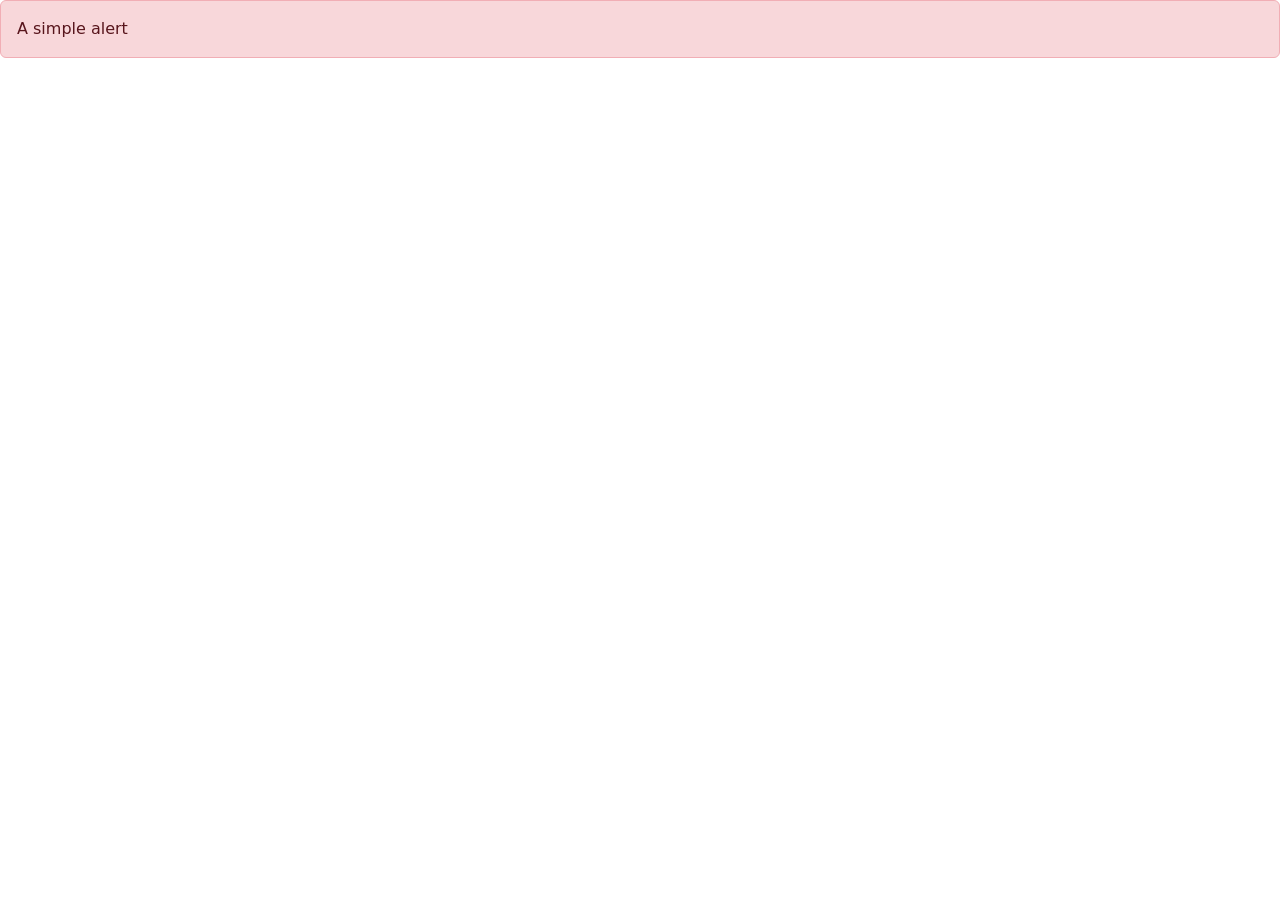
==== Aula_03/index.html @ 22179eb1 "Alert" ====
<!DOCTYPE html>
<html lang="pt">
<head>
    <meta charset="UTF-8">
    <meta name="viewport" content="width=device-width, initial-scale=1.0">
    <title>Aula_04</title>
    <link href="https://cdn.jsdelivr.net/npm/bootstrap@5.0.2/dist/css/bootstrap.min.css" rel="stylesheet" integrity="sha384-EVSTQN3/azprG1Anm3QDgpJLIm9Nao0Yz1ztcQTwFspd3yD65VohhpuuCOmLASjC" crossorigin="anonymous">
</head>
<body>
    <div class="alert alert-danger">
        A simple alert
    </div>
</body>
<script src="https://cdn.jsdelivr.net/npm/@popperjs/core@2.9.2/dist/umd/popper.min.js" integrity="sha384-IQsoLXl5PILFhosVNubq5LC7Qb9DXgDA9i+tQ8Zj3iwWAwPtgFTxbJ8NT4GN1R8p" crossorigin="anonymous"></script>
<script src="https://cdn.jsdelivr.net/npm/bootstrap@5.0.2/dist/js/bootstrap.min.js" integrity="sha384-cVKIPhGWiC2Al4u+LWgxfKTRIcfu0JTxR+EQDz/bgldoEyl4H0zUF0QKbrJ0EcQF" crossorigin="anonymous"></script>
</html>
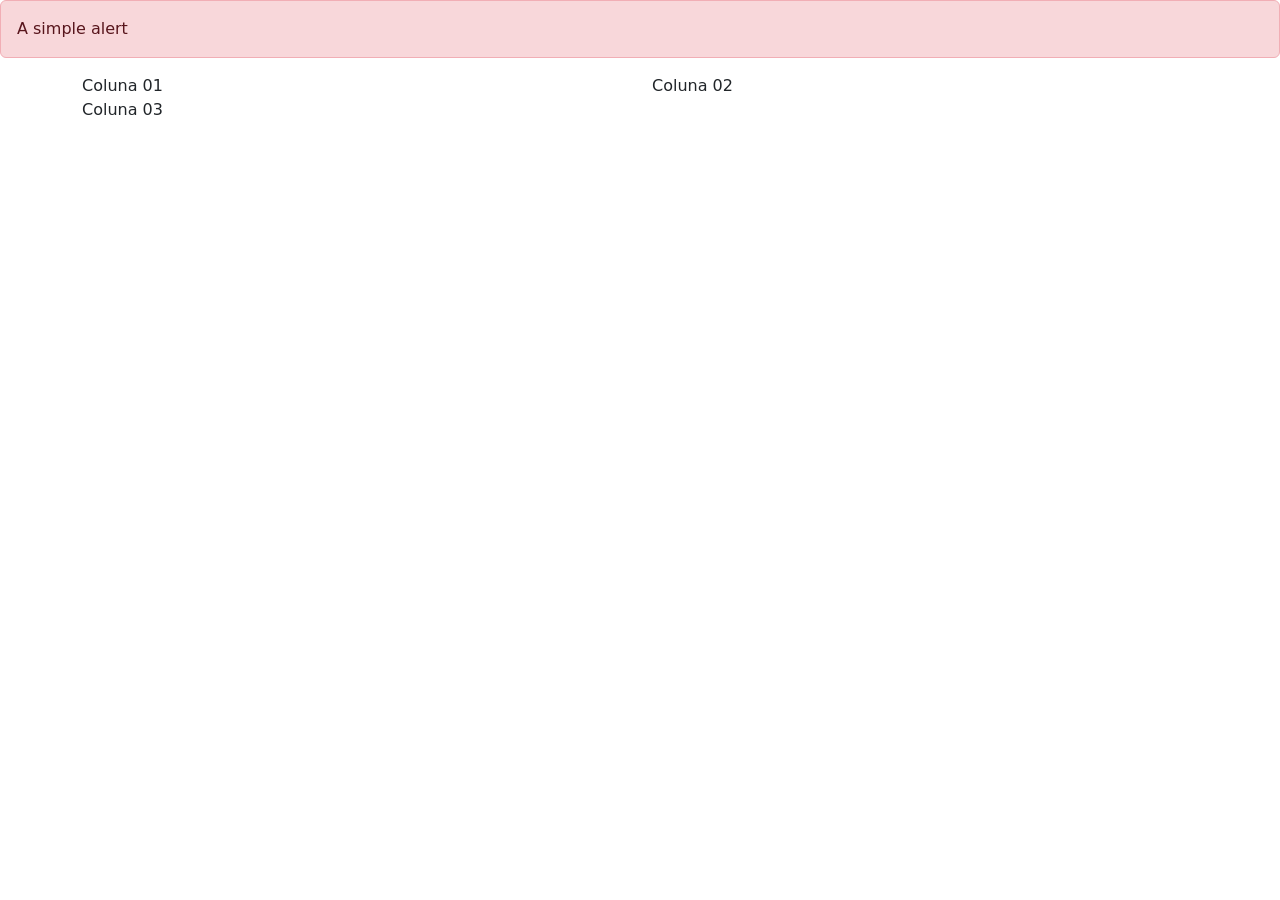
==== commit 7fbb4ac0: "Rows e Cols" ====
--- a/Aula_03/index.html
+++ b/Aula_03/index.html
@@ -10,6 +10,19 @@
     <div class="alert alert-danger">
         A simple alert
     </div>
+    <div class="container">
+        <div class="row row-cols-2">
+            <div class="col">
+                Coluna 01
+            </div>
+            <div class="col">
+                Coluna 02
+            </div>
+            <div class="col">
+                Coluna 03
+            </div>
+        </div>
+    </div>
 </body>
 <script src="https://cdn.jsdelivr.net/npm/@popperjs/core@2.9.2/dist/umd/popper.min.js" integrity="sha384-IQsoLXl5PILFhosVNubq5LC7Qb9DXgDA9i+tQ8Zj3iwWAwPtgFTxbJ8NT4GN1R8p" crossorigin="anonymous"></script>
 <script src="https://cdn.jsdelivr.net/npm/bootstrap@5.0.2/dist/js/bootstrap.min.js" integrity="sha384-cVKIPhGWiC2Al4u+LWgxfKTRIcfu0JTxR+EQDz/bgldoEyl4H0zUF0QKbrJ0EcQF" crossorigin="anonymous"></script>
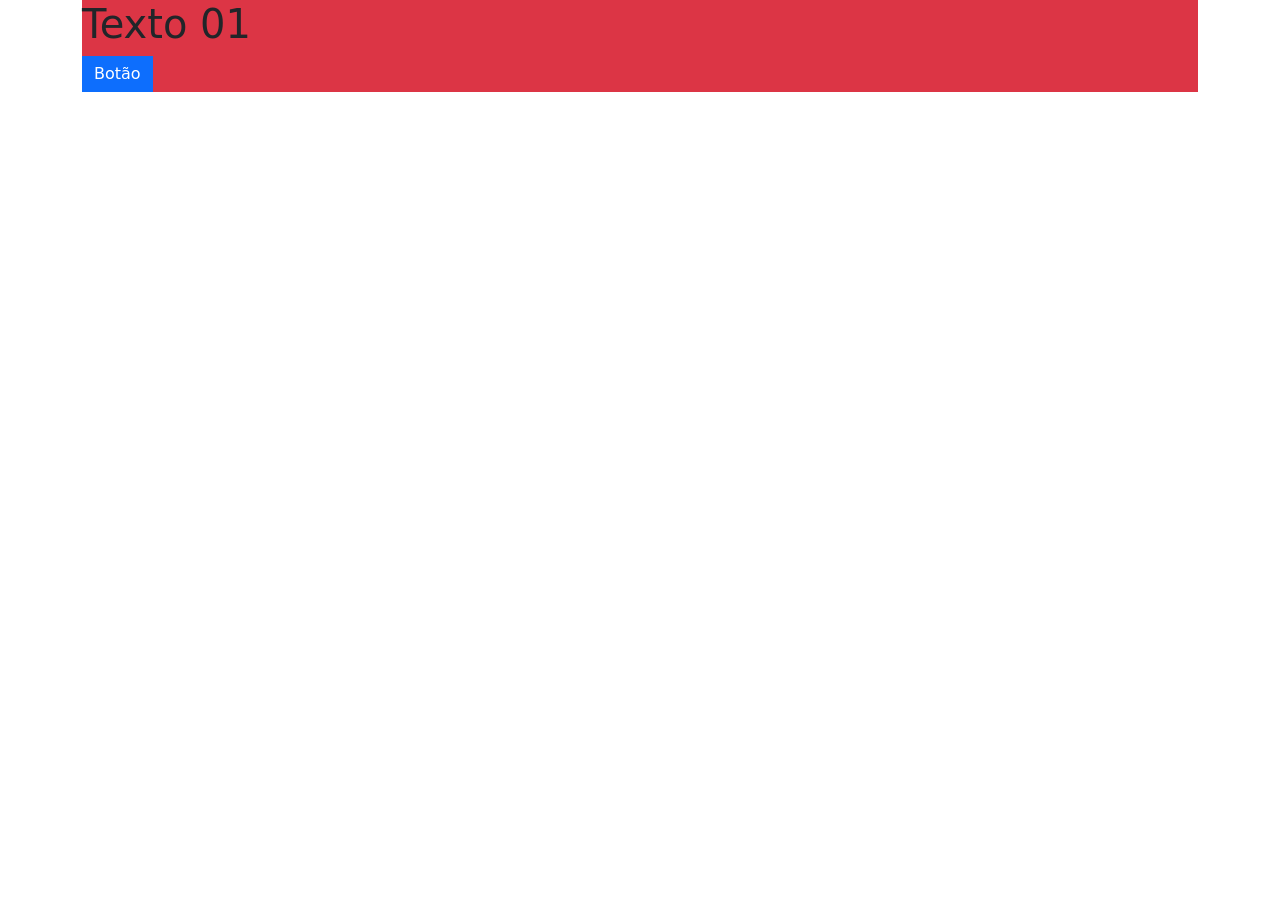
==== commit 5442d41e: "Botão" ====
--- a/Aula_03/index.html
+++ b/Aula_03/index.html
@@ -7,20 +7,12 @@
     <link href="https://cdn.jsdelivr.net/npm/bootstrap@5.0.2/dist/css/bootstrap.min.css" rel="stylesheet" integrity="sha384-EVSTQN3/azprG1Anm3QDgpJLIm9Nao0Yz1ztcQTwFspd3yD65VohhpuuCOmLASjC" crossorigin="anonymous">
 </head>
 <body>
-    <div class="alert alert-danger">
-        A simple alert
-    </div>
     <div class="container">
-        <div class="row row-cols-2">
-            <div class="col">
-                Coluna 01
-            </div>
-            <div class="col">
-                Coluna 02
-            </div>
-            <div class="col">
-                Coluna 03
-            </div>
+        <div class="w-100 bg-danger">
+            <h1>Texto 01</h1>
+            <button class="btn btn-primary border-0 rounded-0">
+                Botão
+            </button>
         </div>
     </div>
 </body>
